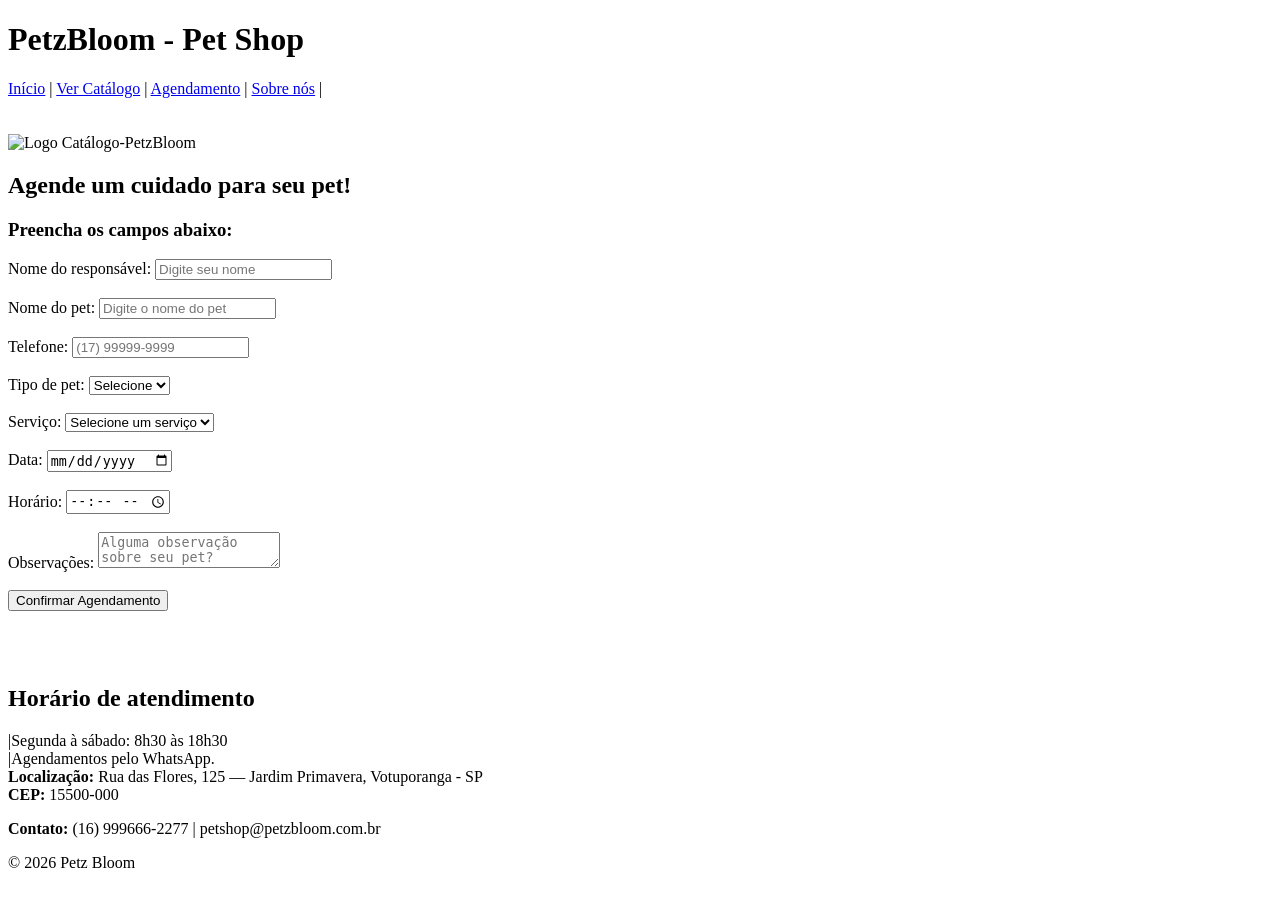
==== agendamento.html @ ef77d2af "commit 1 Importa a estrutura HTML PetzBloom" ====
<!DOCTYPE html>
<html lang="pt-BR">
<head>
    <meta charset="UTF-8">
    <meta name="viewport" content="width=device-width, initial-scale=1.0">
    <title>PetzBloom - Agendamento</title>
</head>
<body>
    <header>
        <h1>PetzBloom - Pet Shop</h1>
        <nav>
            <a href="index.html">Início</a> |
            <a href="catalogo.html"> Ver Catálogo</a> |
            <a href="agendamento.html">Agendamento</a> |
            <a href="sobrenos.html">Sobre nós</a> |
        </nav>

        <br> <br>
        <img src="imagemlogo.png" alt="Logo  Catálogo-PetzBloom" height="300">

        <h2>Agende um cuidado para seu pet!</h2>
        <h3>Preencha os campos abaixo:</h3>
    </header>

    <form>
    <label for="nome">Nome do responsável:</label>
    <input type="text" name="nome" id="nome" placeholder="Digite seu nome" required>
    <br> <br>
    <label for="pet">Nome do pet:</label>
    <input type="text" name="pet" id="pet"  placeholder="Digite o nome do pet" required>
    <br> <br>
    <label for="telefone" >Telefone:</label>
    <input name="telefone" id="telefone" placeholder="(17) 99999-9999" required>
    <br> <br>
    <label for="tipo" >Tipo de pet:</label>
    <select name="tipo" id="tipo" required>
        <option value="">Selecione</option>
        <option value="cachorro">Cachorro</option>
        <option value="gato">Gato</option>
    </select>
    <br> <br>
    <label for="servico">Serviço:</label>
    <select name="servico" id="servico" required>
        <option value="">Selecione um serviço</option>
        <option value="banho">Banho</option>
        <option value="banho-tosa">Banho + Tosa</option>
        <option value="unhas">Corte de unhas</option>
        <option value="hidratacao">Hidratação</option>
    </select>
    <br> <br>
    <label for="data" >Data:</label>
    <input type="date" name="data" id="data" required>
    <br> <br>
    <label for="horario" >Horário:</label>
    <input type="time" id="horario" name="horario" required>
    <br> <br>
    <label for="observacoes" >Observações:</label>
    <textarea placeholder="Alguma observação sobre seu pet?"  name="observacoes" id="observacoes"></textarea>
    <br> <br>
    <button type="submit">Confirmar Agendamento</button >
</form>

<br><br><br>

    <aside id="programacao">
        <h2>Horário de atendimento</h2>
        <p>|Segunda à sábado: 8h30 às 18h30<br>|Agendamentos pelo WhatsApp.<br> <strong>Localização:</strong> Rua das Flores, 125 — Jardim Primavera, Votuporanga - SP <br> <strong>CEP: </strong>15500-000</p>
    </aside>

    <footer id="contato">
        <p><strong> Contato: </strong> (16) 999666-2277 | petshop@petzbloom.com.br</p>
        <p>&copy; 2026 Petz Bloom</p>
    </footer>

</body>
</html>
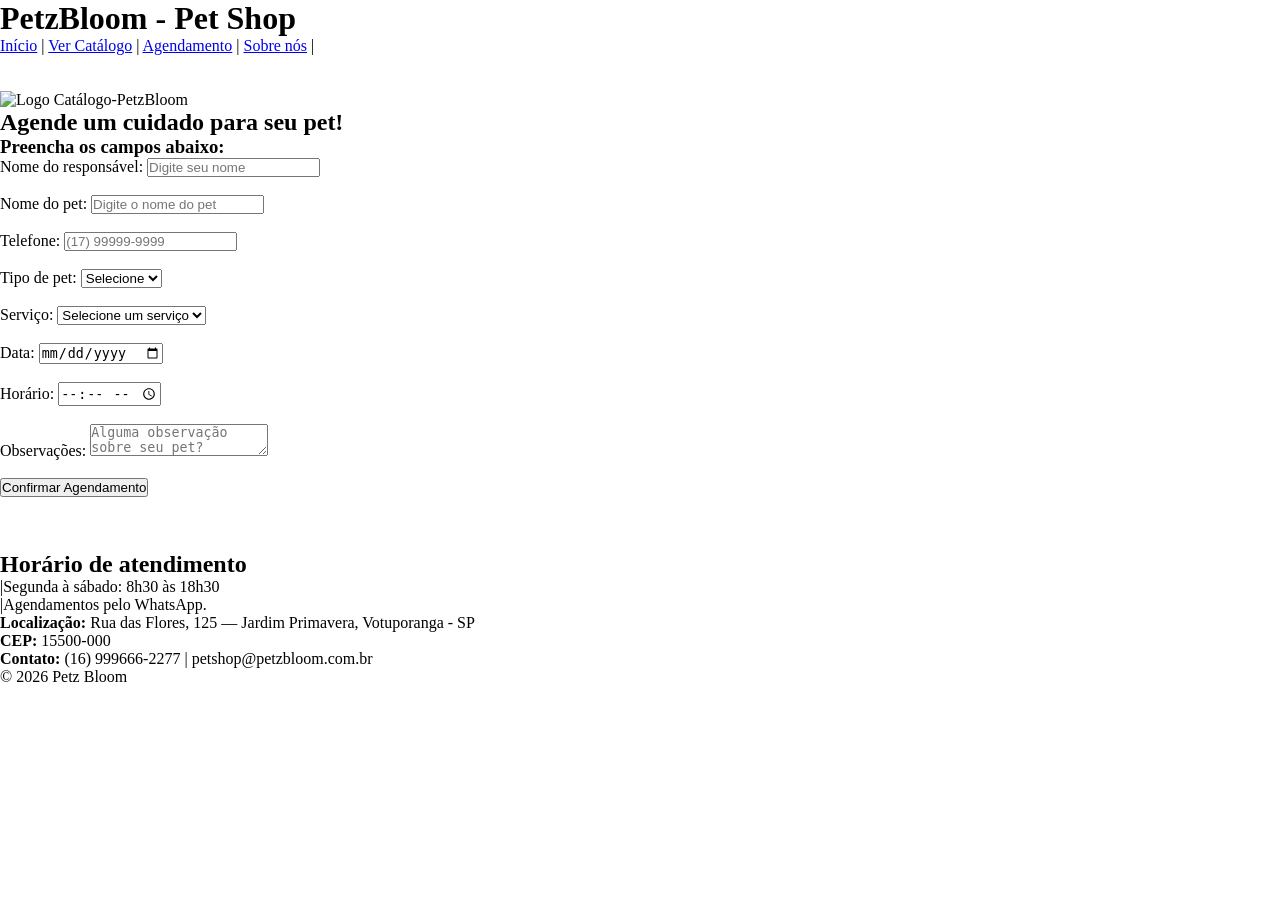
==== commit 8adb595a: "commit 2 Adiciona reset e conecta style.css" ====
--- a/agendamento.html
+++ b/agendamento.html
@@ -4,6 +4,8 @@
     <meta charset="UTF-8">
     <meta name="viewport" content="width=device-width, initial-scale=1.0">
     <title>PetzBloom - Agendamento</title>
+
+    <link rel="stylesheet" href="style.css">
 </head>
 <body>
     <header>
--- a/style.css
+++ b/style.css
@@ -0,0 +1,6 @@
+* {
+    margin: 0;
+    padding: 0;
+    box-sizing: border-box;
+}
+
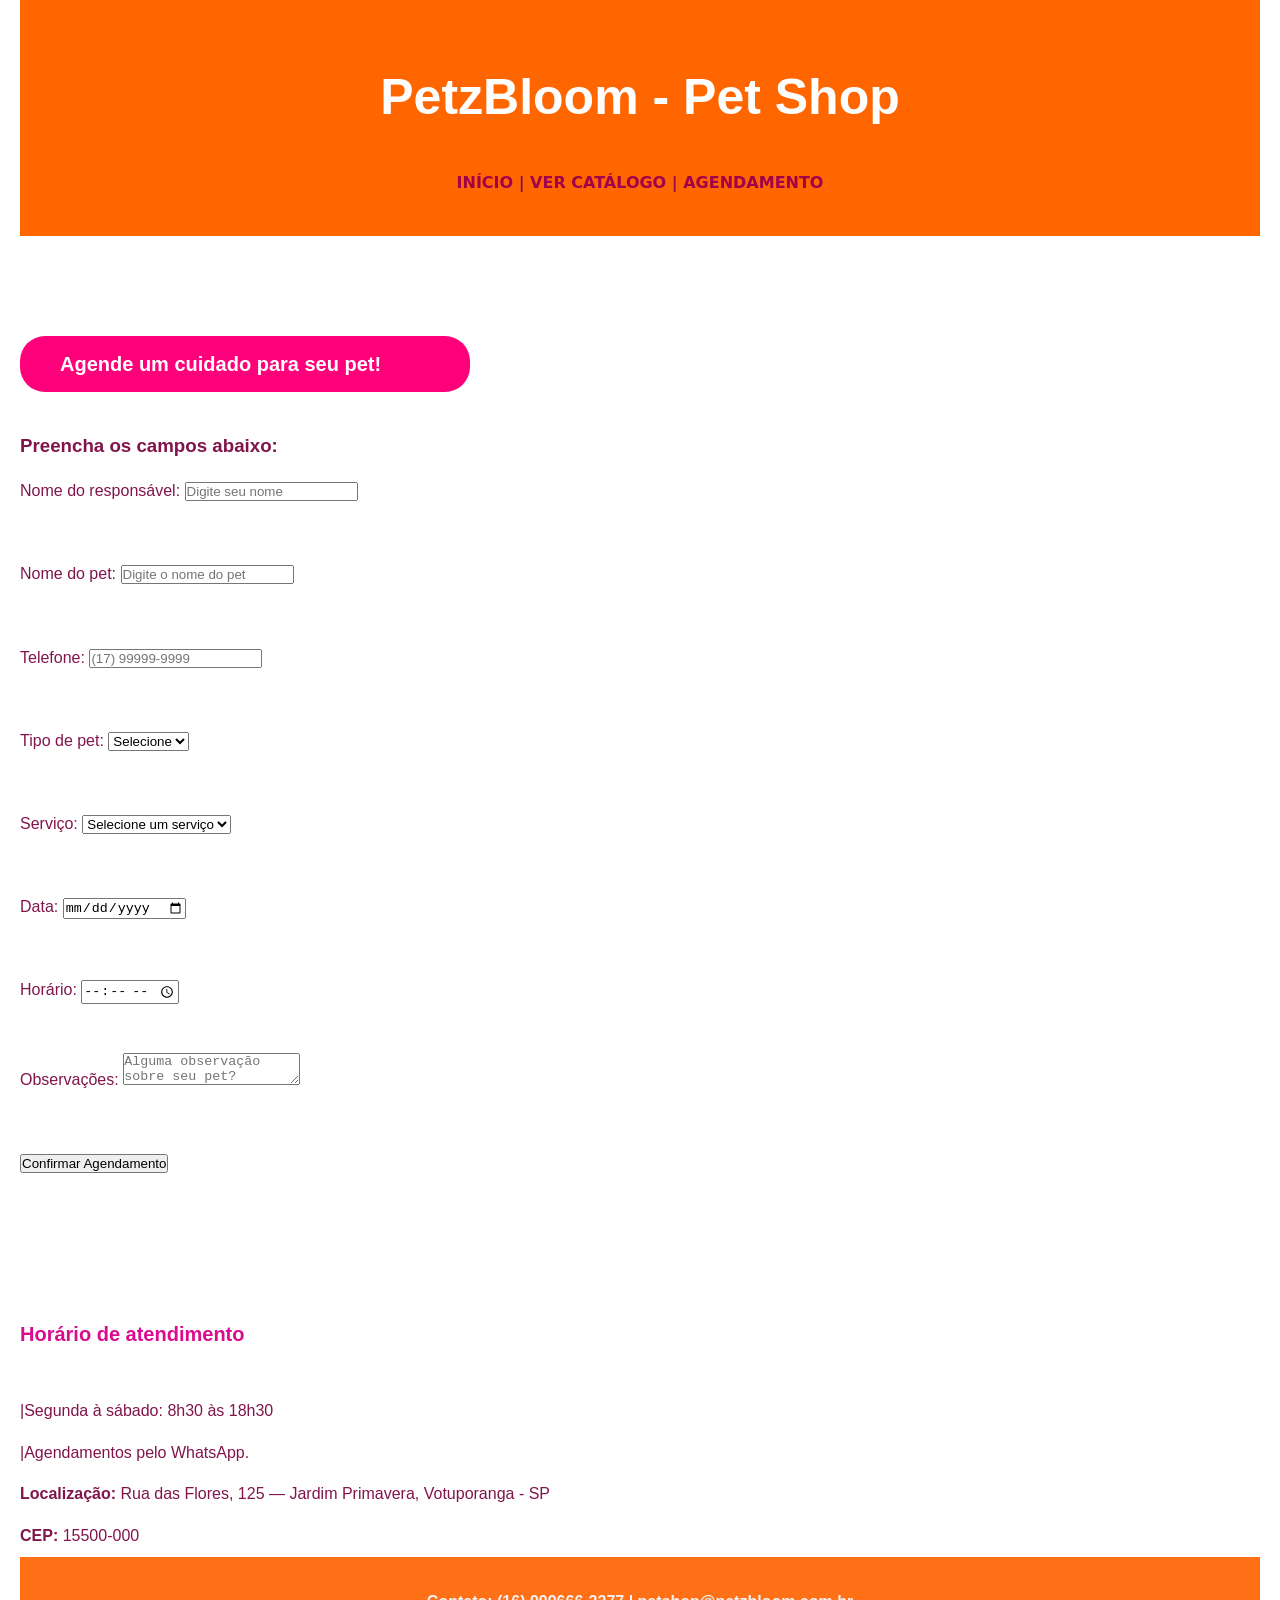
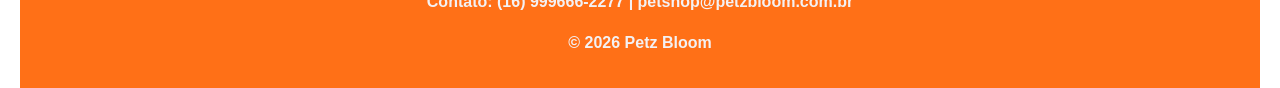
==== commit b6dd5765: "commit 3 Aplica seletores de tag: tipografia, cor base, header, nav, main e footer" ====
--- a/agendamento.html
+++ b/agendamento.html
@@ -10,19 +10,18 @@
 <body>
     <header>
         <h1>PetzBloom - Pet Shop</h1>
-        <nav>
+        <nav class="navegacao">
             <a href="index.html">Início</a> |
             <a href="catalogo.html"> Ver Catálogo</a> |
-            <a href="agendamento.html">Agendamento</a> |
-            <a href="sobrenos.html">Sobre nós</a> |
+            <a href="agendamento.html" class="agendamento">Agendamento</a>
         </nav>
 
-        <br> <br>
-        <img src="imagemlogo.png" alt="Logo  Catálogo-PetzBloom" height="300">
+    </header>
 
-        <h2>Agende um cuidado para seu pet!</h2>
-        <h3>Preencha os campos abaixo:</h3>
-    </header>
+    <section>
+        <h2 class="cuidado-pet">Agende um cuidado para seu pet!</h2>
+        <h3 class="campos">Preencha os campos abaixo:</h3>
+    </section>
 
     <form>
     <label for="nome">Nome do responsável:</label>
--- a/style.css
+++ b/style.css
@@ -4,3 +4,182 @@
     box-sizing: border-box;
 }
 
+/*Seletor de tag*/
+
+body {
+    font-family: 'Segoe UI', Tahoma, Geneva, Verdana, sans-serif;
+    color: rgb(129, 21, 75);
+    line-height: 2.6;
+    margin-right: 20px;
+    margin-left: 20px;
+}
+
+h1 {
+    font-family: 'Trebuchet MS', 'Lucida Sans Unicode', 'Lucida Grande', 'Lucida Sans', Arial, sans-serif;
+    font-size: 50px;
+}
+
+h2 {
+    font-family: 'Trebuchet MS', 'Lucida Sans Unicode', 'Lucida Grande', 'Lucida Sans', Arial, sans-serif;
+    font-size: 20px;
+    margin-bottom: 30px;
+    color: rgb(219, 11, 143);
+    font-weight: 700;
+}
+
+.navegacao {
+    font-family: system-ui, -apple-system, BlinkMacSystemFont, 'Segoe UI', Roboto, Oxygen, Ubuntu, Cantarell, 'Open Sans', 'Helvetica Neue', sans-serif;
+    font-weight: 700;
+    text-transform: uppercase;
+}
+
+.navegacao a {
+    color: #a1004b;
+    text-decoration: none;
+}
+
+/* Cabeçalho*/
+header {
+    background-color: rgb(255, 102, 0);
+    color: rgb(146, 9, 78);
+    padding: 32px 16px;
+    text-align: center;
+    font-family: 'Franklin Gothic 
+}
+
+ header h1 {
+    color: #fffeff;
+}
+
+/*Corpo geral*/
+.cuidado-pet {
+    background-color: rgb(255, 0, 123);
+    color: #fffeff;
+    max-width: 450px;
+    margin-top: 100px;
+    padding: 2px 40px;
+    border-radius: 25px;
+}
+
+.amigo {
+    font-family: system-ui, -apple-system, BlinkMacSystemFont, 'Segoe UI', Roboto, Oxygen, Ubuntu, Cantarell, 'Open Sans', 'Helvetica Neue', sans-serif;
+    margin-top: 50px;
+    font-size: 25px;
+}
+
+.texto-produtos {
+    font-family: 'Franklin Gothic Medium', 'Arial Narrow', Arial, sans-serif;
+}
+
+.texto-prin {
+    font-family: 'Franklin Gothic Medium', 'Arial Narrow', Arial, sans-serif;
+}
+
+.racoes {
+    font-family: 'Franklin Gothic Medium', 'Arial Narrow', Arial, sans-serif;
+    text-align: center;
+    font-size: 40px;
+}
+
+.higiene {
+    font-family: 'Franklin Gothic Medium', 'Arial Narrow', Arial, sans-serif;
+    text-align: center;
+    font-size: 40px;
+}
+
+.acessorios {
+    font-family: 'Franklin Gothic Medium', 'Arial Narrow', Arial, sans-serif;
+    text-align: center;
+    font-size: 40px;
+}
+
+.seupet {
+    background-color: #ff0178;
+    color: #ffffff;
+    max-width: 15000px;
+    padding: 2px 40px;
+    border-radius: 25px;
+    text-decoration: none;
+    font-family: 'Franklin Gothic Medium', 'Arial Narrow', Arial, sans-serif;
+    font-size: 20px;
+}
+
+main {
+    max-width: 1100px;
+    margin: 0px;
+    padding: 40px;
+}
+
+footer {
+    background-color: rgb(255, 112, 23);
+    color: rgb(244, 241, 243);
+    text-align: center;
+    padding: 24px 30px;
+    font-family: Arial, Helvetica, sans-serif;
+    font-weight: 600;
+}
+
+/* Tabelas */
+table {
+    margin: 30px auto;
+    border-collapse: collapse;
+    background-color: rgb(255, 220, 243);
+    border-radius: 12px;
+}
+
+/*Links*/
+
+.pdf {
+    background-color: #a1004b;
+    color: #ffffff;
+    max-width: 350px;
+    padding: 2px 40px;
+    border-radius: 25px;
+    text-decoration: none;
+    font-family: 'Franklin Gothic Medium', 'Arial Narrow', Arial, sans-serif;
+    text-transform: uppercase;
+    font-size: 20px;
+}
+
+.site {
+    background-color: #a1004b;
+    color: #ffffff;
+    max-width: 350px;
+    padding: 2px 40px;
+    border-radius: 25px;
+    text-decoration: none;
+    font-family: 'Franklin Gothic Medium', 'Arial Narrow', Arial, sans-serif;
+    text-transform: uppercase;
+    font-size: 20px;
+}
+
+/*Seletor classes e ID*/
+.card {
+    background-color: #c6f5d7;
+    padding: 30px;
+    margin: 40px auto;
+    max-width: 800px;
+    border-radius: 12px;
+    text-align: center;
+}
+
+.foto {
+    background-color: rgb(255, 0, 106);
+    background-size: cover;
+    background-position: center;
+    height: 160px;
+    border-radius: 4px;
+    margin-bottom: 12px;
+}
+
+#foto-banho {
+    background-image: url(Foto\ banho.png);
+}
+
+#foto-veterinario {
+    background-image: url(ChatGPT\ Image\ 24\ de\ set.\ de\ 2026\,\ 16_05_59.png);
+}
+
+#foto-especial {
+    background-image: url(Foto\ acessorios.png);
+}
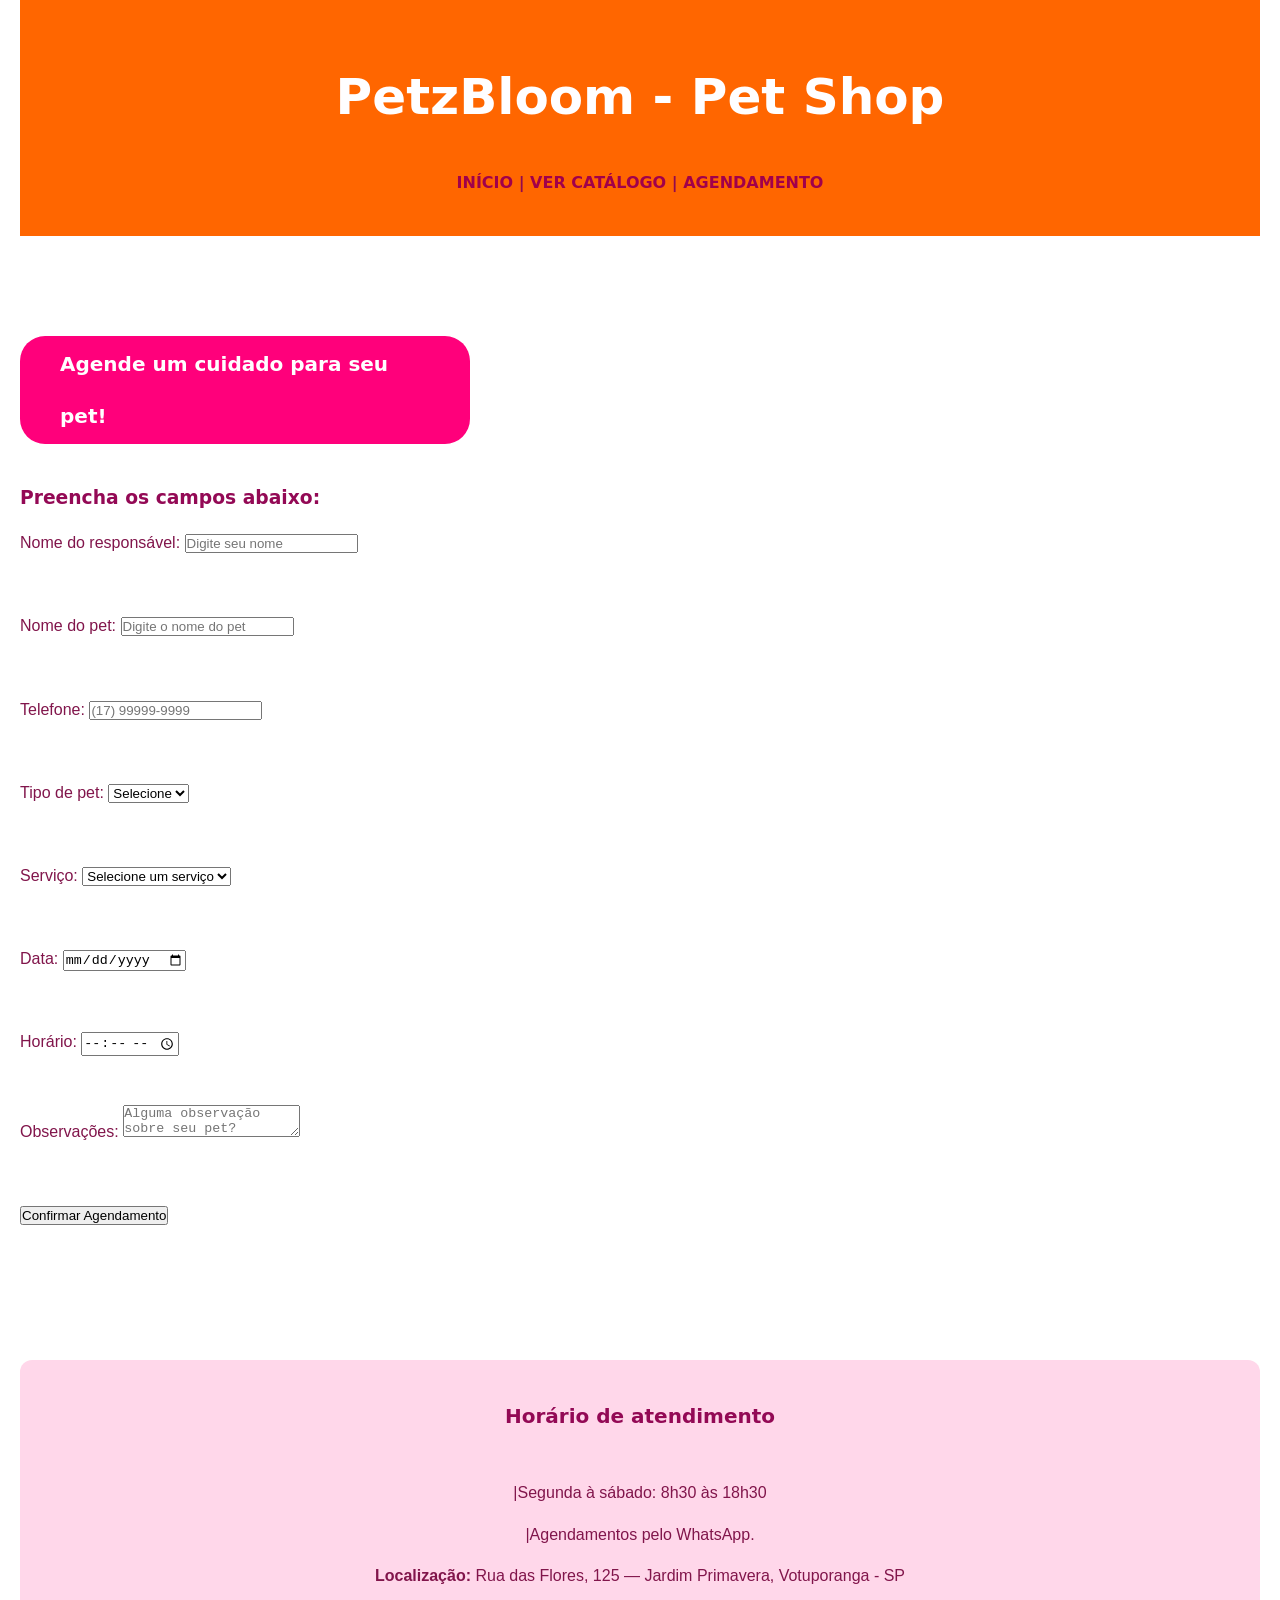
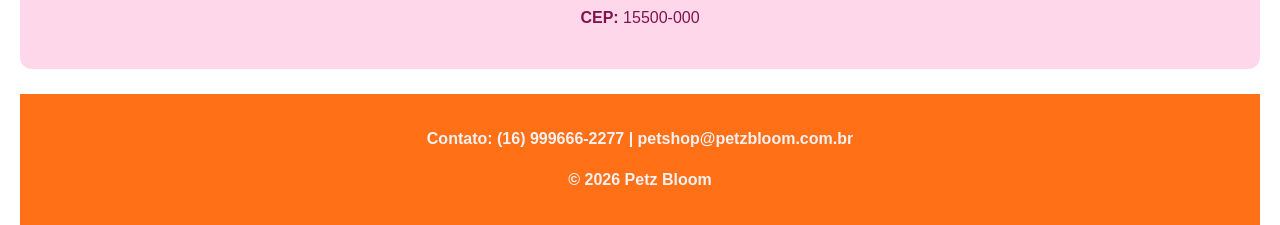
==== commit ac9fdd9f: "commit 7 Organiza e comenta o style.css final" ====
--- a/agendamento.html
+++ b/agendamento.html
@@ -63,7 +63,7 @@
 
 <br><br><br>
 
-    <aside id="programacao">
+    <aside id="programacao" class="secao">
         <h2>Horário de atendimento</h2>
         <p>|Segunda à sábado: 8h30 às 18h30<br>|Agendamentos pelo WhatsApp.<br> <strong>Localização:</strong> Rua das Flores, 125 — Jardim Primavera, Votuporanga - SP <br> <strong>CEP: </strong>15500-000</p>
     </aside>
--- a/style.css
+++ b/style.css
@@ -27,6 +27,8 @@
     font-weight: 700;
 }
 
+/*navegação*/
+
 .navegacao {
     font-family: system-ui, -apple-system, BlinkMacSystemFont, 'Segoe UI', Roboto, Oxygen, Ubuntu, Cantarell, 'Open Sans', 'Helvetica Neue', sans-serif;
     font-weight: 700;
@@ -44,6 +46,7 @@
     color: rgb(146, 9, 78);
     padding: 32px 16px;
     text-align: center;
+    margin-bottom: 40px;
     font-family: 'Franklin Gothic 
 }
 
@@ -51,7 +54,7 @@
     color: #fffeff;
 }
 
-/*Corpo geral*/
+/*Corpo geral, textos e títulos*/
 .cuidado-pet {
     background-color: rgb(255, 0, 123);
     color: #fffeff;
@@ -62,9 +65,14 @@
 }
 
 .amigo {
-    font-family: system-ui, -apple-system, BlinkMacSystemFont, 'Segoe UI', Roboto, Oxygen, Ubuntu, Cantarell, 'Open Sans', 'Helvetica Neue', sans-serif;
-    margin-top: 50px;
-    font-size: 25px;
+    background-color: #ff0178;
+    color: #ffffff;
+    max-width: 15000px;
+    padding: 2px 40px;
+    border-radius: 25px;
+    text-decoration: none;
+    font-family: 'Franklin Gothic Medium', 'Arial Narrow', Arial, sans-serif;
+    font-size: 20px;
 }
 
 .texto-produtos {
@@ -102,6 +110,15 @@
     text-decoration: none;
     font-family: 'Franklin Gothic Medium', 'Arial Narrow', Arial, sans-serif;
     font-size: 20px;
+}
+
+.secao {
+    padding: 30px;
+    margin-bottom: 25px;
+    border-radius: 12px;
+    background: #ffd7ea;
+    text-align: center;
+    max-width: 1500px;
 }
 
 main {
@@ -145,6 +162,7 @@
     background-color: #a1004b;
     color: #ffffff;
     max-width: 350px;
+
     padding: 2px 40px;
     border-radius: 25px;
     text-decoration: none;
@@ -182,4 +200,10 @@
 
 #foto-especial {
     background-image: url(Foto\ acessorios.png);
-}+}
+
+/* Seletor compartilhado */
+h1, h2, h3 {
+    font-family: system-ui, -apple-system, BlinkMacSystemFont, 'Segoe UI', Roboto, Oxygen, Ubuntu, Cantarell, 'Open Sans', 'Helvetica Neue', sans-serif;
+    color:rgb(147, 9, 85); 
+}
